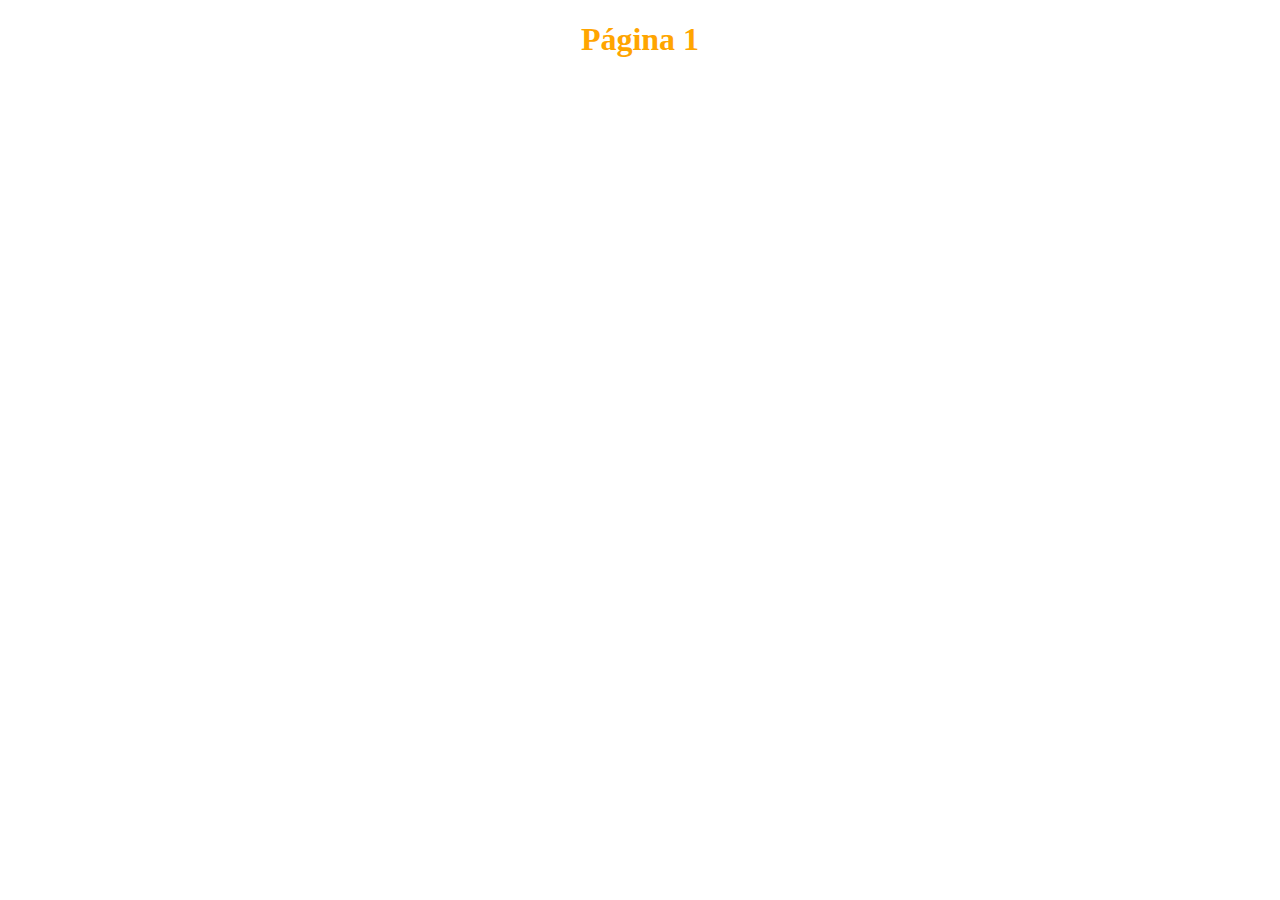
==== page1.html @ 645e8c5e "página 1 lista" ====
<!DOCTYPE html>
<html lang="es">
<head>
    <meta charset="UTF-8">
    <meta name="viewport" content="width=device-width, initial-scale=1.0">
    <title>Página 1</title>
    <link rel="stylesheet" href="css/estilo.css">
</head>
<body>
    <h1 align="center">Página 1</h1>
</body>
</html>
---- css/estilo.css ----
h1{

    color:orange;
    font-weight:bold;
    }
p{
    color:blue;
    text-align: center;
    }
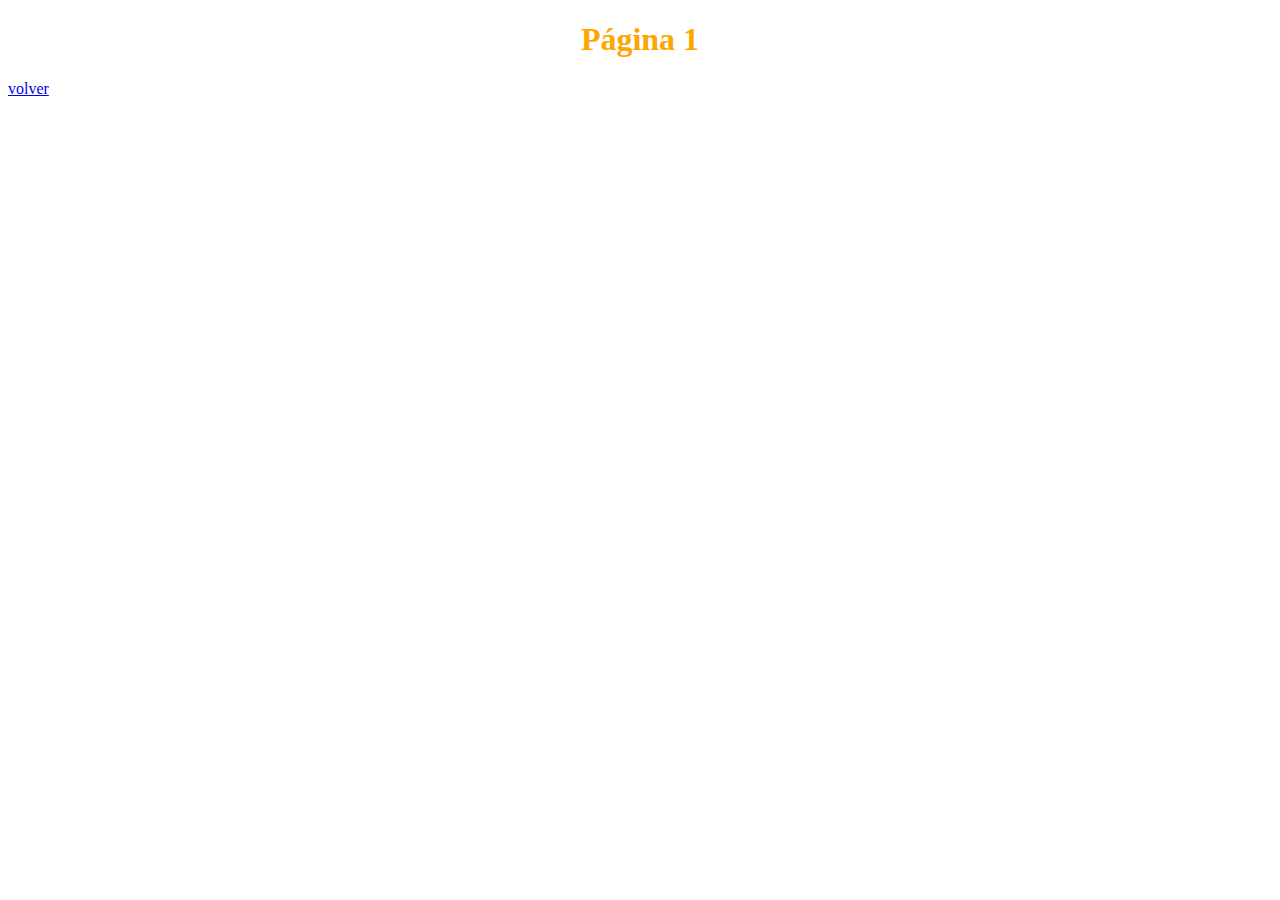
==== commit e44875c9: "vinculos agregados" ====
--- a/page1.html
+++ b/page1.html
@@ -8,5 +8,6 @@
 </head>
 <body>
     <h1 align="center">Página 1</h1>
+    <a  href="index.html" >volver</a>
 </body>
 </html>